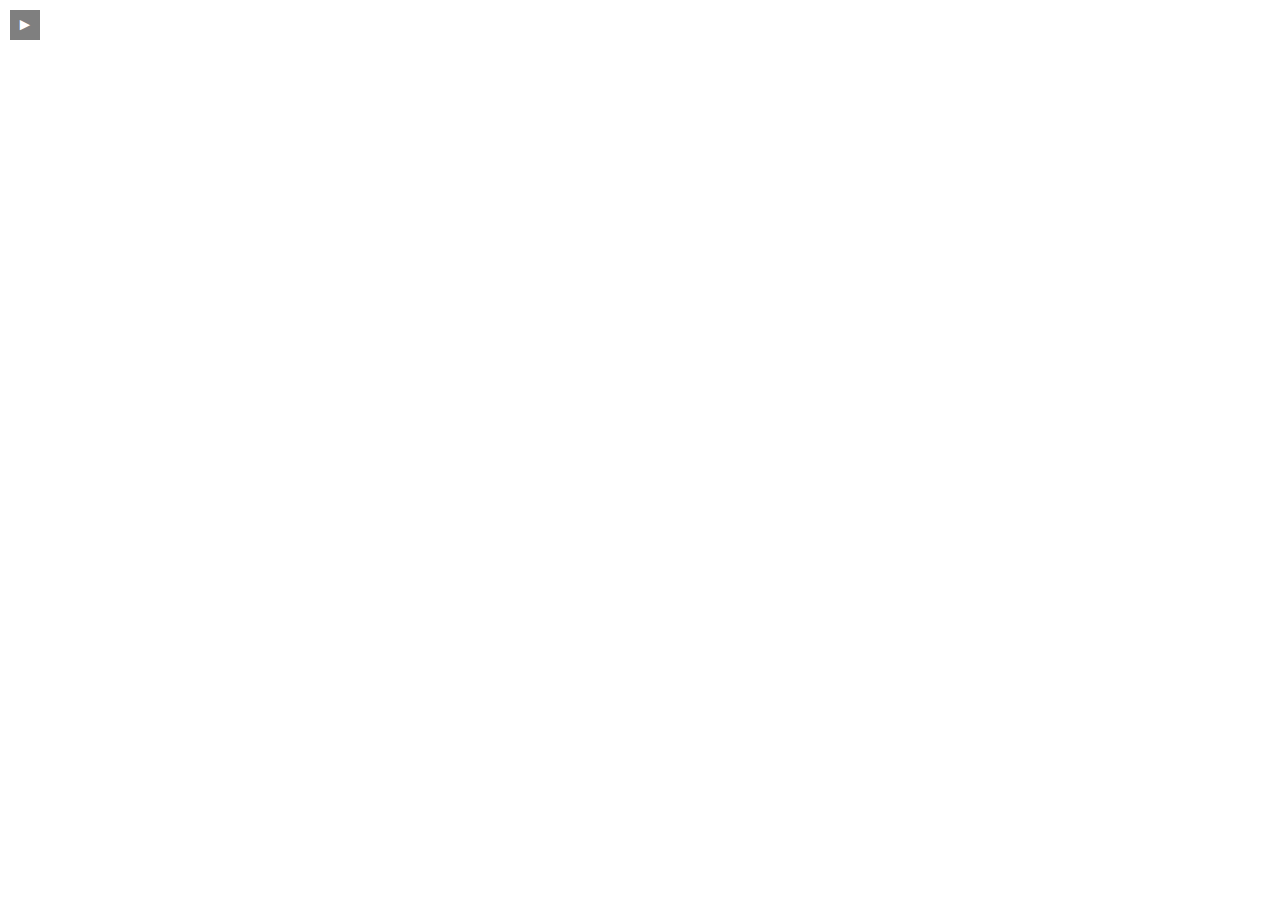
==== js100/index.html @ 54f1bd8a "initial" ====
<!doctype html>
<html lang="en">
	<head>
		<meta charset="utf-8">
		<meta http-equiv="X-UA-Compatible" content="IE=edge">
		<meta name="viewport" content="width=device-width, initial-scale=1">
		<title>Assignment JS.10.0</title>
		<link rel="stylesheet" href="player.css">
		<script src="player.js"></script>
	</head>
	
	<body>
		<div class="video-wrapper">
			<video id="movie" controls>
				<source src="videos/vid1.mp4">
				<source src="videos/vid1.wmv" type="video/wmv">
                <p>Download movie as
                    <a href="http://media.w3.org/2010/05/sintel/trailer.mp4">MP4</a>,
                    <a href="http://media.w3.org/2010/05/sintel/trailer.webm">WebM</a></p>
            </video>
        </div>
	</body>
</html>
---- js100/player.css ----
body {
  margin: 10px;
}

.video-wrapper {
  overflow: hidden;
}

.video-wrapper .controls {
  position: absolute;
  height:30px;
  width:30px;
  margin: auto;
  background: rgba(0,0,0,0.5);
}

.video-wrapper button {
  display: block;
  width: 100%;
  height: 100%;
  border: 0;
  cursor: pointer;
  font-size: 17px;
  font-family: arial;
  color: #fff;
  background: transparent;
}

.video-wrapper button[paused] {
  font-size: 12px;
}
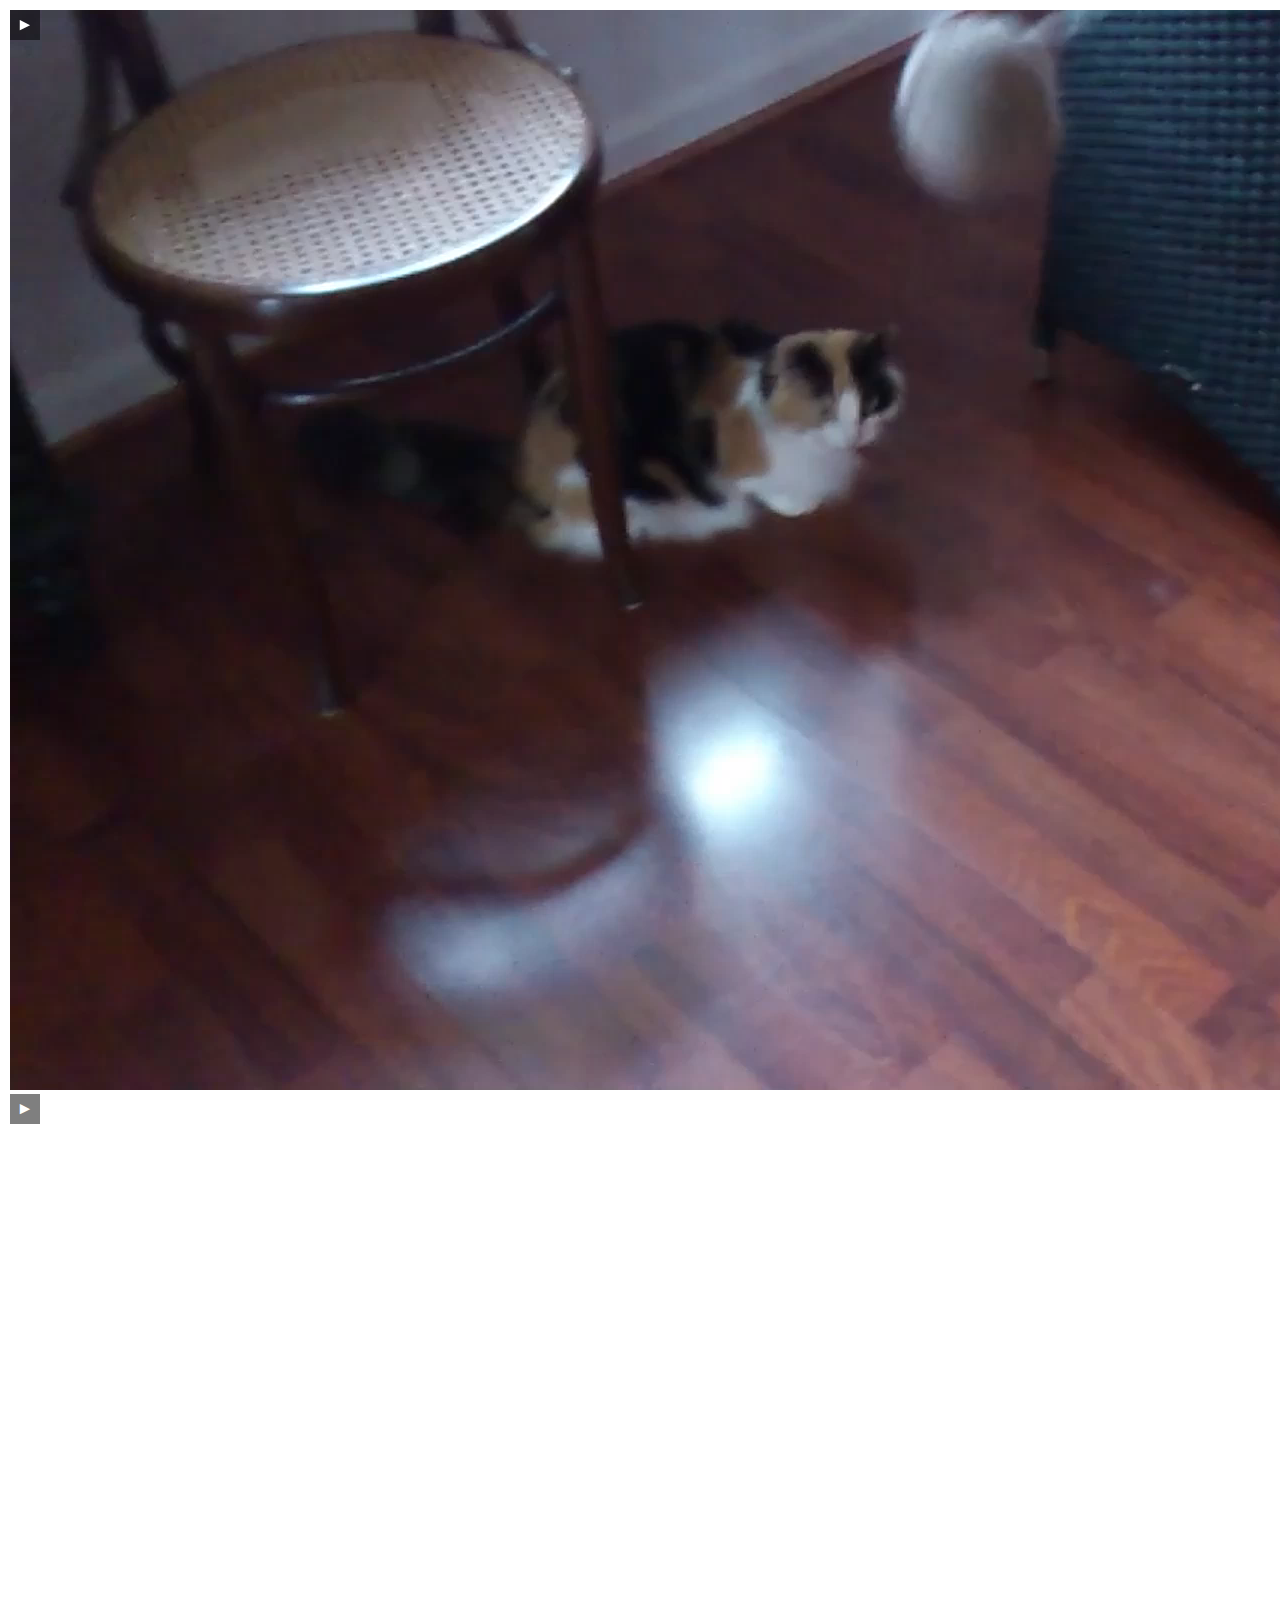
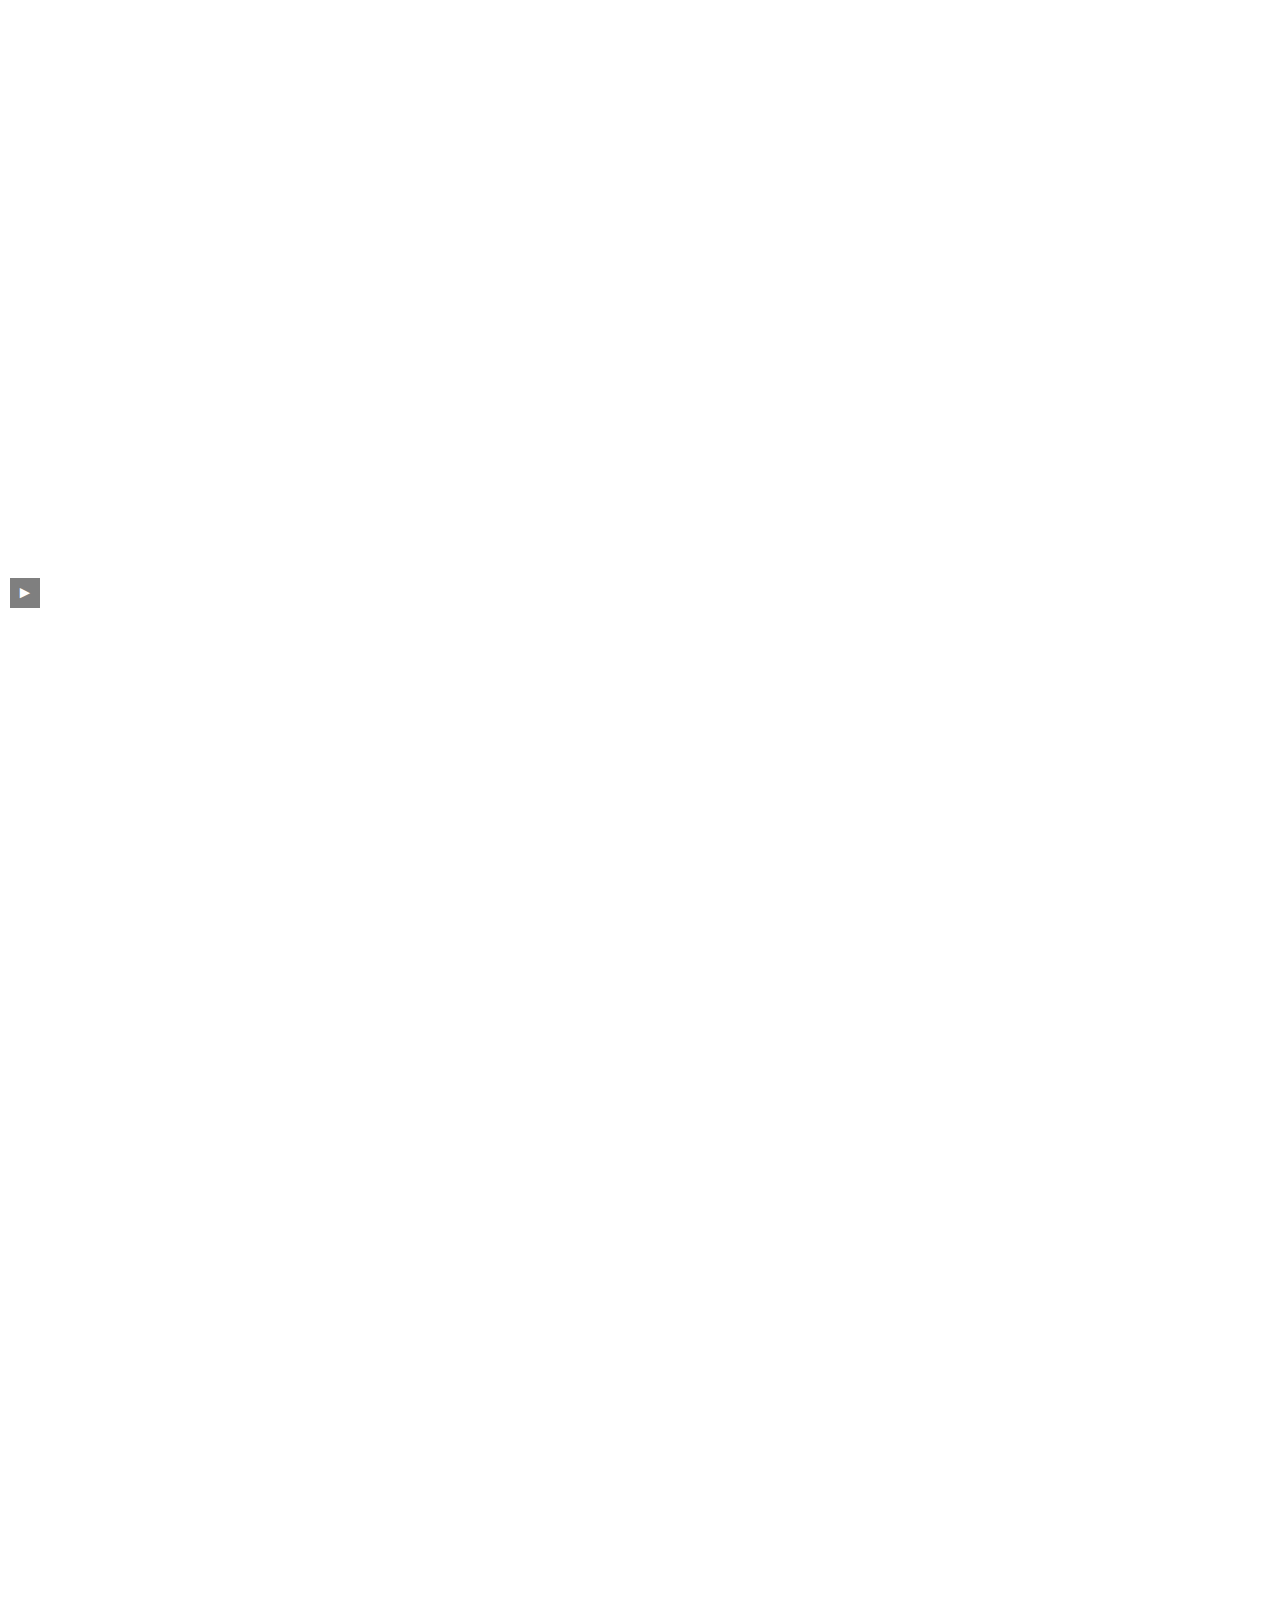
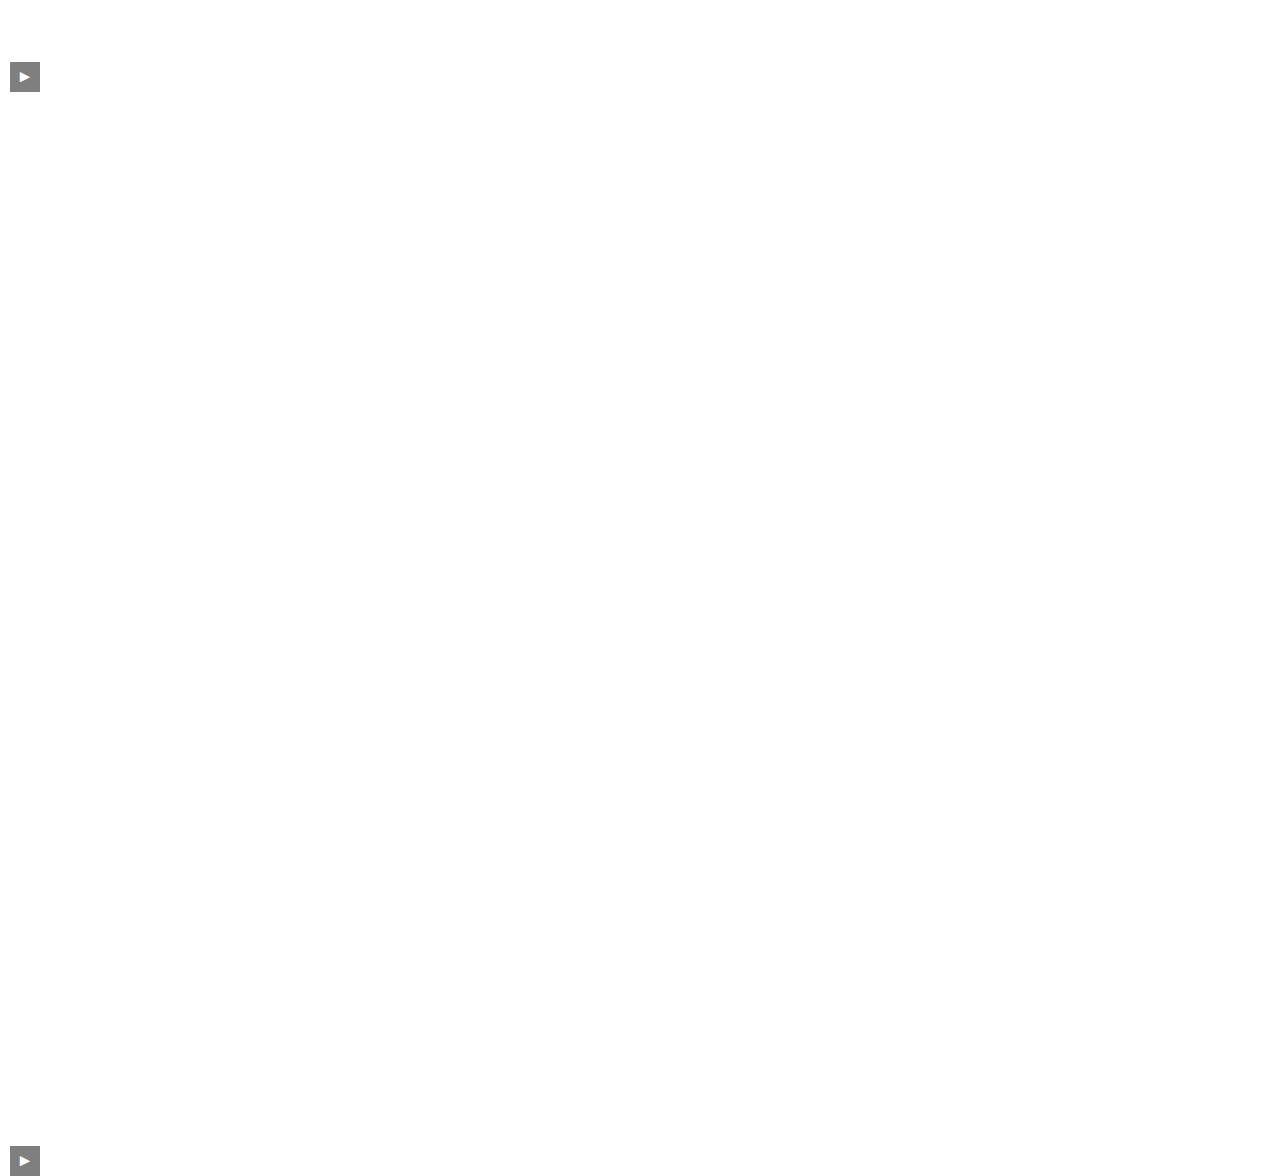
==== commit f25f8bf7: "added assignment" ====
--- a/js100/index.html
+++ b/js100/index.html
@@ -11,13 +11,37 @@
 	
 	<body>
 		<div class="video-wrapper">
-			<video id="movie" controls>
-				<source src="videos/vid1.mp4">
-				<source src="videos/vid1.wmv" type="video/wmv">
-                <p>Download movie as
-                    <a href="http://media.w3.org/2010/05/sintel/trailer.mp4">MP4</a>,
-                    <a href="http://media.w3.org/2010/05/sintel/trailer.webm">WebM</a></p>
-            </video>
-        </div>
+		
+			<video class="movie" controls>
+				<source src="videos/vid1.mp4"> <!-- mp4 first -->
+				<source src="videos/vid1.webm" type="video/webm">
+				<source src="videos/vid1.ogv" type="video/ogg">
+			</video>
+			
+			<video class="movie" controls>
+				<source src="videos/vid2.mp4"> <!-- mp4 first -->
+				<source src="videos/vid2.webm" type="video/webm">
+				<source src="videos/vid2.ogv" type="video/ogg">
+			</video>
+			
+			<video class="movie" controls>
+				<source src="videos/vid3.mp4"> <!-- mp4 first -->
+				<source src="videos/vid3.webm" type="video/webm">
+				<source src="videos/vid3.ogv" type="video/ogg">
+			</video>
+			
+			<video class="movie" controls>
+				<source src="videos/vid4.mp4"> <!-- mp4 first -->
+				<source src="videos/vid4.webm" type="video/webm">
+				<source src="videos/vid4.ogv" type="video/ogg">
+			</video>
+			
+			<video class="movie" controls>
+				<source src="videos/vid5.mp4"> <!-- mp4 first -->
+				<source src="videos/vid5.webm" type="video/webm">
+				<source src="videos/vid5.ogv" type="video/ogg">
+			</video>
+			
+		</div>
 	</body>
 </html>--- a/js100/player.css
+++ b/js100/player.css
@@ -1,31 +1,36 @@
 body {
-  margin: 10px;
+	margin: 10px;
 }
+/*
+video {
+	width: 25%;
+	height: auto
+}*/
 
 .video-wrapper {
-  overflow: hidden;
+	overflow: hidden;
 }
 
 .video-wrapper .controls {
-  position: absolute;
-  height:30px;
-  width:30px;
-  margin: auto;
-  background: rgba(0,0,0,0.5);
+	position: absolute;
+	height: 30px;
+	width: 30px;
+	margin: auto;
+	background: rgba(0,0,0,0.5);
 }
 
 .video-wrapper button {
-  display: block;
-  width: 100%;
-  height: 100%;
-  border: 0;
-  cursor: pointer;
-  font-size: 17px;
-  font-family: arial;
-  color: #fff;
-  background: transparent;
+	display: block;
+	width: 100%;
+	height: 100%;
+	border: 0;
+	cursor: pointer;
+	font-size: 17px;
+	font-family: arial;
+	color: #fff;
+	background: transparent;
 }
 
 .video-wrapper button[paused] {
-  font-size: 12px;
+	font-size: 12px;
 }